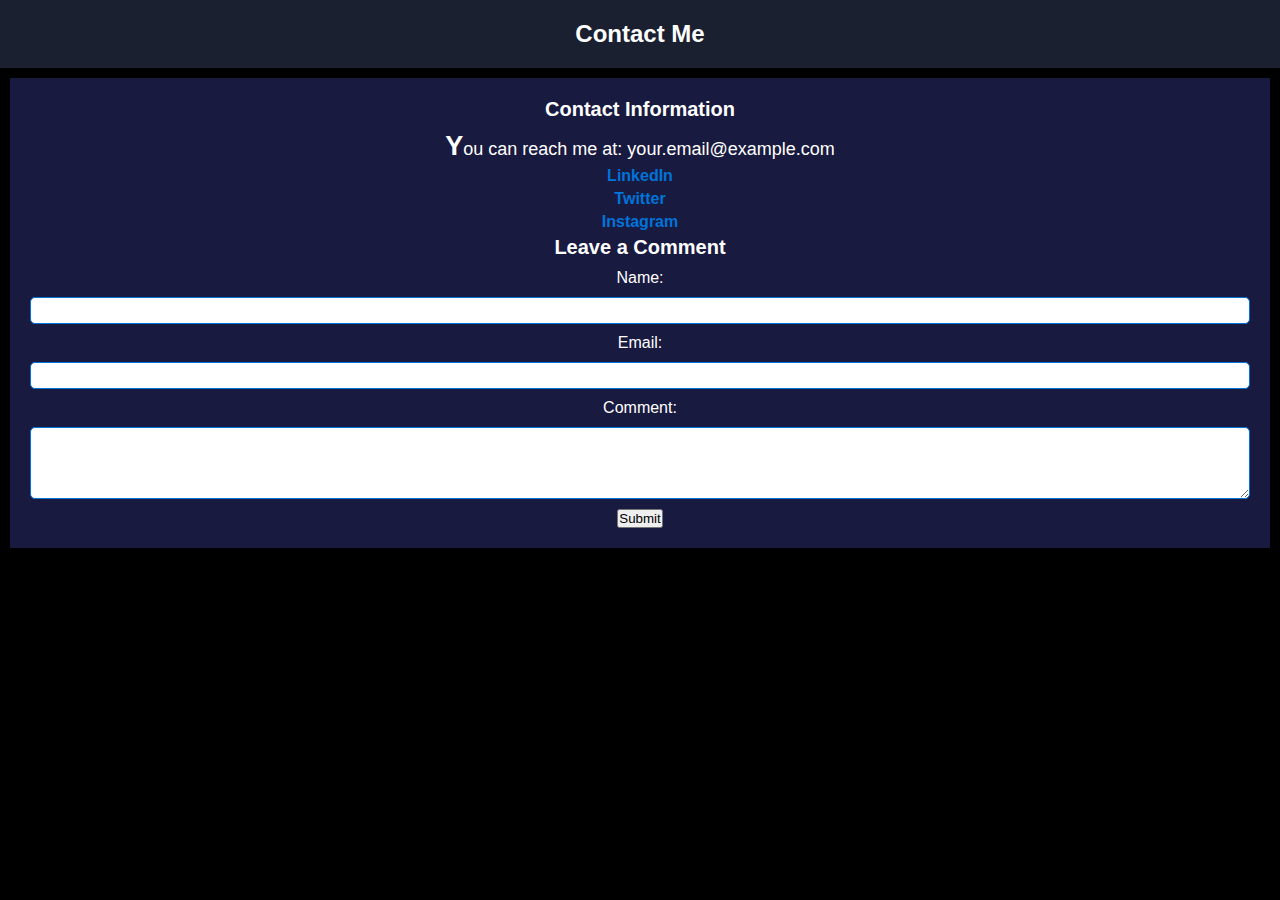
==== contact.html @ dba9a14d "adding other pages." ====
<!DOCTYPE html>
<html lang="en">
  <head>
    <meta charset="UTF-8" />
    <meta name="viewport" content="width=device-width, initial-scale=1.0" />
    <link rel="stylesheet" type="text/css" href="styleme.css" />
    <title>Contact Me</title>
  </head>
  <body>
    <header>
      <h1>Contact Me</h1>
    </header>
    <section class="section">
      <div class="contact-form">
        <h2>Contact Information</h2>
        <p>You can reach me at: your.email@example.com</p>

        <!-- Social Media Links (customize as needed) -->
        <div class="social-links">
          <a href="https://www.linkedin.com/in/yourprofile" target="_blank"
            >LinkedIn</a
          >
          <a href="https://twitter.com/yourhandle" target="_blank">Twitter</a>
          <a href="https://www.instagram.com/yourusername" target="_blank"
            >Instagram</a
          >
        </div>
      </div>

      <div class="comment-section">
        <h2>Leave a Comment</h2>
        <form id="comment-form">
          <div class="input-group">
            <label for="name">Name:</label>
            <input type="text" id="name" name="name" required />
          </div>
          <div class="input-group">
            <label for="email">Email:</label>
            <input type="email" id="email" name="email" required />
          </div>
          <div class="input-group">
            <label for="comment">Comment:</label>
            <textarea id="comment" name="comment" rows="4" required></textarea>
          </div>
          <button type="submit">Submit</button>
        </form>
      </div>
    </section>

    <script src="script.js"></script>
  </body>
</html>
---- styleme.css ----
* {
  margin: 0;
  padding: 0;
  box-sizing: border-box;
}

a {
  text-decoration: none;
  color: #0074D9;
}

a:hover {
  text-decoration: underline;
}

body {
  font-family: Arial, sans-serif;
  background: #000 url('https://i.ibb.co/vmsJtWX/background.gif') center/cover no-repeat;
  color: #fff;
  margin: 0;
}

header {
  background: #1b2031;
  color: #fff;
  padding: 20px 0;
  text-align: center;
  margin: 0;
}

h1 {
  font-size: 24px;
  margin: 0;
}

#content {
  display: flex;
  justify-content: space-around;
  align-items: flex-start;
  padding: 20px;
}

.section {
  background: rgba(36, 37, 90, 0.7);
  padding: 20px;
  text-align: center;
  margin: 10px;
  flex: 1;
  transition: background-color 0.3s;
}

.section:hover {
  background-color: rgba(36, 37, 90, 0.9);
}

@media (max-width: 768px) {
  .section {
    flex: 100%;
  }
}

h2 {
  font-size: 20px;
  margin-bottom: 10px;
}

p {
  font-size: 18px;
}

p::first-letter {
  font-size: 1.5em;
  font-weight: bold;
}

img {
  max-width: 100%;
  height: auto;
  border: 2px solid #333;
  margin: 20px 0;
  box-shadow: 0 0 10px rgba(0, 0, 0, 0.5);
}

.list {
  display: inline-block;
  width: 45%;
  vertical-align: top;
  margin-right: 5%;
  padding: 10px;
}

.list:nth-child(2n) {
  margin-right: 0;
}

.list h3 {
  font-size: 18px;
  margin-top: 10px;
}

ul,
ol {
  list-style: none;
}

li {
  margin: 10px 0;
  color: #0074D9;
}

li:nth-child(even) {
  color: #FF4136;
}

.nested-list {
  padding-left: 60px;
}

.nested-list li {
  margin: 5px 0;
  color: initial;
}

.image-container {
  display: flex;
  justify-content: space-between;
  align-items: center;
}

.image-with-text {
  text-align: center;
  flex: 1;
  max-width: 50%;
}

.image-with-text img {
  max-width: 100%;
  height: auto;
  border: 2px solid #333;
  box-shadow: 0 0 10px rgba(0, 0, 0, 0.5);
  transition: transform 0.3s;
}

.image-with-text img:hover {
  transform: scale(1.1);
}

.navbar {
  display: block;
  position: fixed;
  top: -60px; 
  left: 0;
  width: 100%;
  background: #1b2031;
  color: #fff;
  padding: 10px 0;
  text-align: center;
  z-index: 1;
  transition: top 0.3s;
}


.navbar a {
  margin: 0 15px;
  color: #fff;
  text-decoration: none;
  font-size: 18px;
}

.navbar a:hover {
  text-decoration: underline;
}

#navbar.show {
  top: 0;
}

.neighbor-content {
  display: flex;
  align-items: center;
  justify-content: center; 
  text-align: center; 
}

.neighbor-image {
  max-width: 200px;
  max-height: 200px;
  margin-right: 20px; 
  transition: transform 0.3s; 
}

.neighbor-text-container {
  max-width: 850px; 
}

.neighbor-image:hover {
  transform: scale(1.1); 
}



.nested-list {
  display: block; 
  max-height: 0;
  overflow: hidden;
  transition: max-height 0.5s ease-in-out; 
}


.nested-list li {
  color: white; /* Set the text color of the list items to white */
}
.film-link:hover + .nested-list,
.nested-list:hover {
  max-height: 100px; 
}

/* Updated styles for the sidebar and its contents */
.sidebar {
  position: fixed;
  top: 0;
  left: -300px; /* Wider sidebar for content */
  width: 300px;
  height: 100%;
  background: #1b2031;
  transition: 0.5s;
  overflow-y: auto;
  z-index: 1;
  padding-top: 60px;
  box-shadow: 0 0 10px rgba(0, 0, 0, 0.2);
}

.sidebar.open {
  left: 0;
}

#sidebar-toggle,
#sidebar-close {
  position: fixed;
  top: 20px;
  left: 20px;
  background: #1b2031;
  color: #fff;
  font-size: 24px;
  padding: 10px 15px;
  border: none;
  cursor: pointer;
  z-index: 2;
  border-radius: 50%;
  box-shadow: 0 0 10px rgba(0, 0, 0, 0.2);
  transition: background-color 0.3s, transform 0.3s;
}

#sidebar-toggle:hover,
#sidebar-close:hover {
  background: #0074D9;
  transform: scale(1.1);
}

.nav-links {
  padding: 20px 0;
}

.nav-links li {
  list-style: none;
  margin: 10px 0;
}

.nav-links a {
  text-decoration: none;
  color: #fff;
  font-size: 18px;
  display: block;
  transition: 0.3s;
  padding: 10px 20px; /* Wider clickable area for links */
}

.nav-links a:hover {
  color: #0074D9;
  background: rgba(0, 116, 217, 0.2); /* Highlight on hover */
}

/* Additional styles for the sidebar links for better visibility */
.nav-links li:first-child a {
  margin-top: 20px;
}

.nav-links li:last-child a {
  margin-bottom: 20px;
}

* {
  margin: 0;
  padding: 0;
  box-sizing: border-box;
}

body {
  font-family: Arial, sans-serif;
  background: #000 url('https://i.ibb.co/vmsJtWX/background.gif') center/cover no-repeat;
  color: #fff;
  margin: 0;
}

header {
  background: #1b2031;
  color: #fff;
  padding: 20px 0;
  text-align: center;
  margin: 0;
}

h1 {
  font-size: 24px;
  margin: 0;
}

.section {
  background: rgba(36, 37, 90, 0.7);
  padding: 20px;
  text-align: center;
  margin: 10px;
  flex: 1;
  transition: background-color 0.3s;
}

.section:hover {
  background-color: rgba(36, 37, 90, 0.9);
}

h2 {
  font-size: 20px;
  margin-bottom: 10px;
}

p {
  font-size: 18px;
}

a {
  text-decoration: none;
  color: #0074D9;
}

a:hover {
  text-decoration: underline;
}

input,
textarea {
  display: block;
  margin: 10px 0;
  padding: 5px;
  width: 100%;
  border: 1px solid #0074D9;
  border-radius: 5px;
}


.social-links a {
  display: block;
  margin: 5px 0;
  color: #0074D9;
  text-decoration: none;
  font-weight: bold;
}

.social-links a:hover {
  text-decoration: underline;
}

* {
  margin: 0;
  padding: 0;
  box-sizing: border-box;
}

body {
  font-family: Arial, sans-serif;
  background: #000 url('https://i.ibb.co/vmsJtWX/background.gif') center/cover no-repeat;
  color: #fff;
  margin: 0;
}

header {
  background: #1b2031;
  color: #fff;
  padding: 20px 0;
  text-align: center;
  margin: 0;
}

h1 {
  font-size: 24px;
  margin: 0;
}

.section {
  background: rgba(36, 37, 90, 0.7);
  padding: 20px;
  text-align: center;
  margin: 10px;
  flex: 1;
  transition: background-color 0.3s;
}

.section:hover {
  background-color: rgba(36, 37, 90, 0.9);
}

h2 {
  font-size: 20px;
  margin-bottom: 10px;
}

p {
  font-size: 18px;
}

.image-slider {
  display: flex;
  justify-content: center;
  align-items: center;
  flex-wrap: wrap;
}

.slide {
  max-width: 300px;
  padding: 20px;
  margin: 10px;
  background: rgba(36, 37, 90, 0.7);
  text-align: center;
}

.slide img {
  max-width: 100%;
  height: auto;
  border: 2px solid #333;
  box-shadow: 0 0 10px rgba(0, 0, 0, 0.5);
}

.slide p {
  margin-top: 10px;
}

a {
  text-decoration: none;
  color: #0074D9;
}

a:hover {
  text-decoration: underline;
}

.tabs {
  display: flex;
  justify-content: center;
}

.tablink {
  background: #1b2031;
  color: #fff;
  padding: 10px 20px;
  margin: 10px;
  border: none;
  cursor: pointer;
  font-size: 18px;
  text-transform: uppercase;
  transition: background-color 0.3s;
}

.tablink:hover {
  background-color: #0074D9;
}

.tabcontent {
  display: none;
}

.tabcontent h2 {
  font-size: 24px;
  margin: 0;
}

.tabcontent p {
  margin-top: 10px;
}

.tabcontent.show {
  display: block;
}
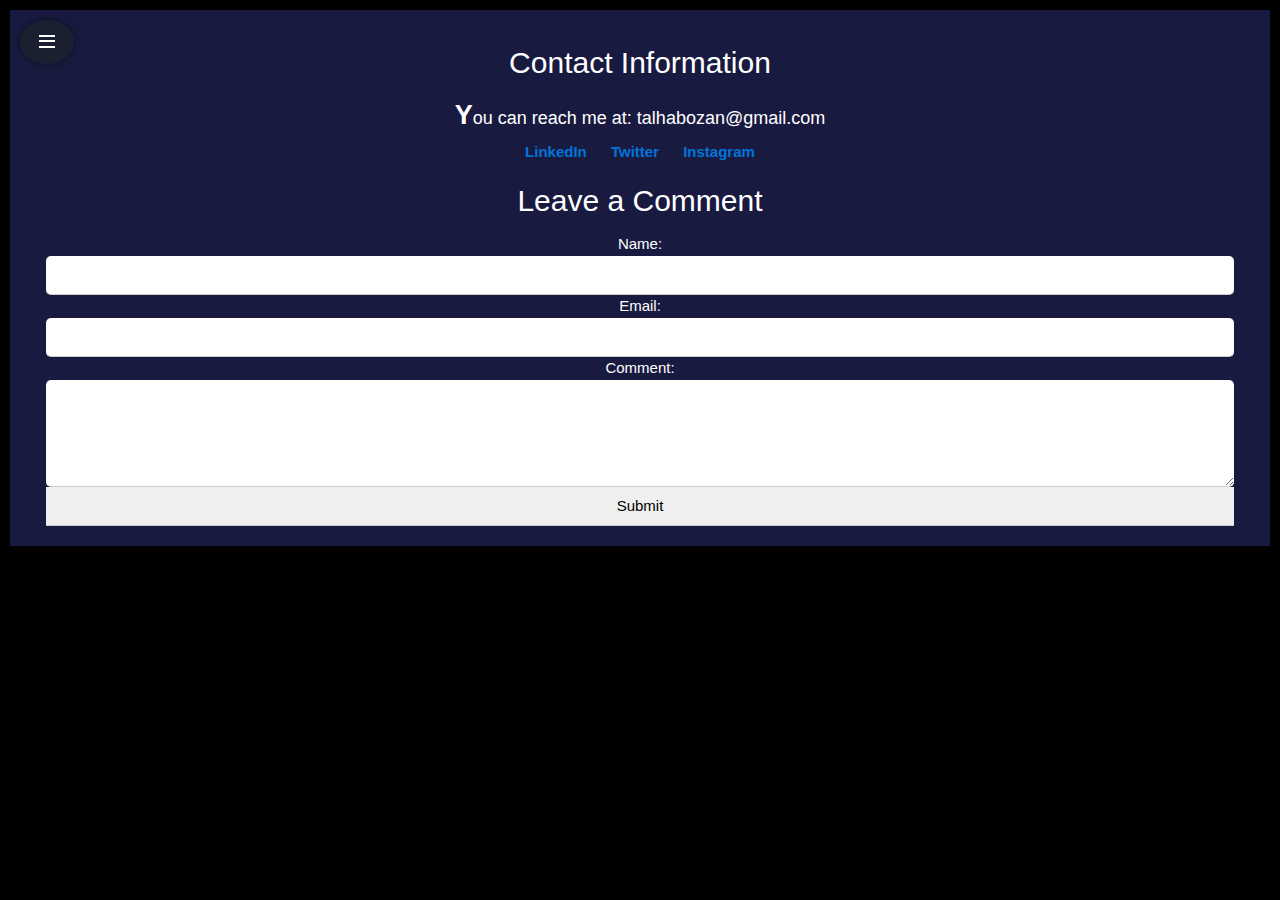
==== commit 8f1cabd4: "Last Commit" ====
--- a/contact.html
+++ b/contact.html
@@ -4,45 +4,109 @@
     <meta charset="UTF-8" />
     <meta name="viewport" content="width=device-width, initial-scale=1.0" />
     <link rel="stylesheet" type="text/css" href="styleme.css" />
+    <link rel="stylesheet" href="https://www.w3schools.com/w3css/4/w3.css" />
+    <link
+      href="https://unpkg.com/boxicons@2.1.4/css/boxicons.min.css"
+      rel="stylesheet"
+    />
+    <link
+      href="https://unpkg.com/boxicons@2.1.4/css/boxicons.min.css"
+      rel="stylesheet"
+    />
     <title>Contact Me</title>
   </head>
   <body>
-    <header>
-      <h1>Contact Me</h1>
-    </header>
+    <button id="sidebar-toggle" class="bx bx-menu"></button>
+
+    <div class="sidebar">
+      <button id="sidebar-close" class="bx bx-x"></button>
+
+      <!-- Header for the sidebar -->
+      <div class="sidebar-header">
+        <h3>About Me</h3>
+      </div>
+
+      <!-- Updated menu with improved text and descriptions -->
+      <ul class="nav-links">
+        <li>
+          <a href="education.html">
+            <i class="bx bxs-graduation"></i>
+            <span class="link_name">My Education</span>
+          </a>
+        </li>
+        <li>
+          <a href="projects.html">
+            <i class="bx bxs-briefcase"></i>
+            <span class="link_name">Project Portfolio</span>
+          </a>
+        </li>
+        <li>
+          <a href="favorites.html">
+            <i class="bx bxs-star"></i>
+            <span class="link_name">Favorites (Movies, Books, Games)</span>
+          </a>
+        </li>
+        <li>
+          <a href="contact.html">
+            <i class="bx bxs-phone"></i>
+            <span class="link_name">Contact Me</span>
+          </a>
+        </li>
+      </ul>
+    </div>
     <section class="section">
       <div class="contact-form">
         <h2>Contact Information</h2>
-        <p>You can reach me at: your.email@example.com</p>
+        <p>You can reach me at: talhabozan@gmail.com</p>
 
         <!-- Social Media Links (customize as needed) -->
         <div class="social-links">
-          <a href="https://www.linkedin.com/in/yourprofile" target="_blank"
+          <a
+            href="https://www.linkedin.com/in/mehmettalhabozan/"
+            target="_blank"
             >LinkedIn</a
           >
-          <a href="https://twitter.com/yourhandle" target="_blank">Twitter</a>
-          <a href="https://www.instagram.com/yourusername" target="_blank"
+          <a href="https://twitter.com/97484791302x" target="_blank">Twitter</a>
+          <a href="https://www.instagram.com/talha.bozann" target="_blank"
             >Instagram</a
           >
         </div>
       </div>
 
-      <div class="comment-section">
+      <div class="w3-container">
         <h2>Leave a Comment</h2>
         <form id="comment-form">
           <div class="input-group">
             <label for="name">Name:</label>
-            <input type="text" id="name" name="name" required />
+            <input
+              class="w3-input"
+              type="text"
+              id="name"
+              name="name"
+              required
+            />
           </div>
           <div class="input-group">
             <label for="email">Email:</label>
-            <input type="email" id="email" name="email" required />
+            <input
+              class="w3-input"
+              type="email"
+              id="email"
+              name="email"
+              required
+            />
           </div>
           <div class="input-group">
             <label for="comment">Comment:</label>
-            <textarea id="comment" name="comment" rows="4" required></textarea>
+            <textarea
+              class="w3-input"
+              id="comment"
+              name="comment"
+              rows="4"
+              required
+            ></textarea>
           </div>
-          <button type="submit">Submit</button>
+          <button class="w3-input" type="submit">Submit</button>
         </form>
       </div>
     </section>
--- a/styleme.css
+++ b/styleme.css
@@ -488,4 +488,98 @@
 
 .tabcontent.show {
   display: block;
+}
+
+/* Reset some default styles */
+* {
+  margin: 0;
+  padding: 0;
+  box-sizing: border-box;
+}
+
+/* Basic styling for links */
+a {
+  text-decoration: none;
+  color: #0074D9;
+}
+
+a:hover {
+  text-decoration: underline;
+}
+
+/* Body styles */
+body {
+  font-family: Arial, sans-serif;
+  background: #000 url('https://i.ibb.co/vmsJtWX/background.gif') center/cover no-repeat;
+  color: #fff;
+  margin: 0;
+}
+
+/* Header styles */
+header {
+  background: #1b2031;
+  color: #fff;
+  padding: 20px 0;
+  text-align: center;
+  margin: 0;
+}
+
+h1 {
+  font-size: 24px;
+  margin: 0;
+}
+
+/* Section styles */
+.section {
+  background: rgba(36, 37, 90, 0.7);
+  padding: 20px;
+  text-align: center;
+  margin: 10px;
+  flex: 1;
+  transition: background-color 0.3s;
+}
+
+.section:hover {
+  background-color: rgba(36, 37, 90, 0.9);
+}
+
+h2 {
+  font-size: 20px;
+  margin-bottom: 10px;
+}
+
+p {
+  font-size: 18px;
+}
+
+/* Form input and textarea styles */
+input,
+textarea {
+  display: block;
+  margin: 10px 0;
+  padding: 10px;
+  width: 100%;
+  border: 1px solid #0074D9;
+  border-radius: 5px;
+}
+
+/* Social links styles */
+.social-links a {
+  display: inline-block;
+  margin: 5px 10px;
+  color: #0074D9;
+  text-decoration: none;
+  font-weight: bold;
+}
+
+.social-links a:hover {
+  text-decoration: underline;
+}
+
+div.comment-section{
+  display: flex;
+  flex-direction: column;
+  align-items: center;
+  justify-content: center;
+  margin: 20px 0;
 }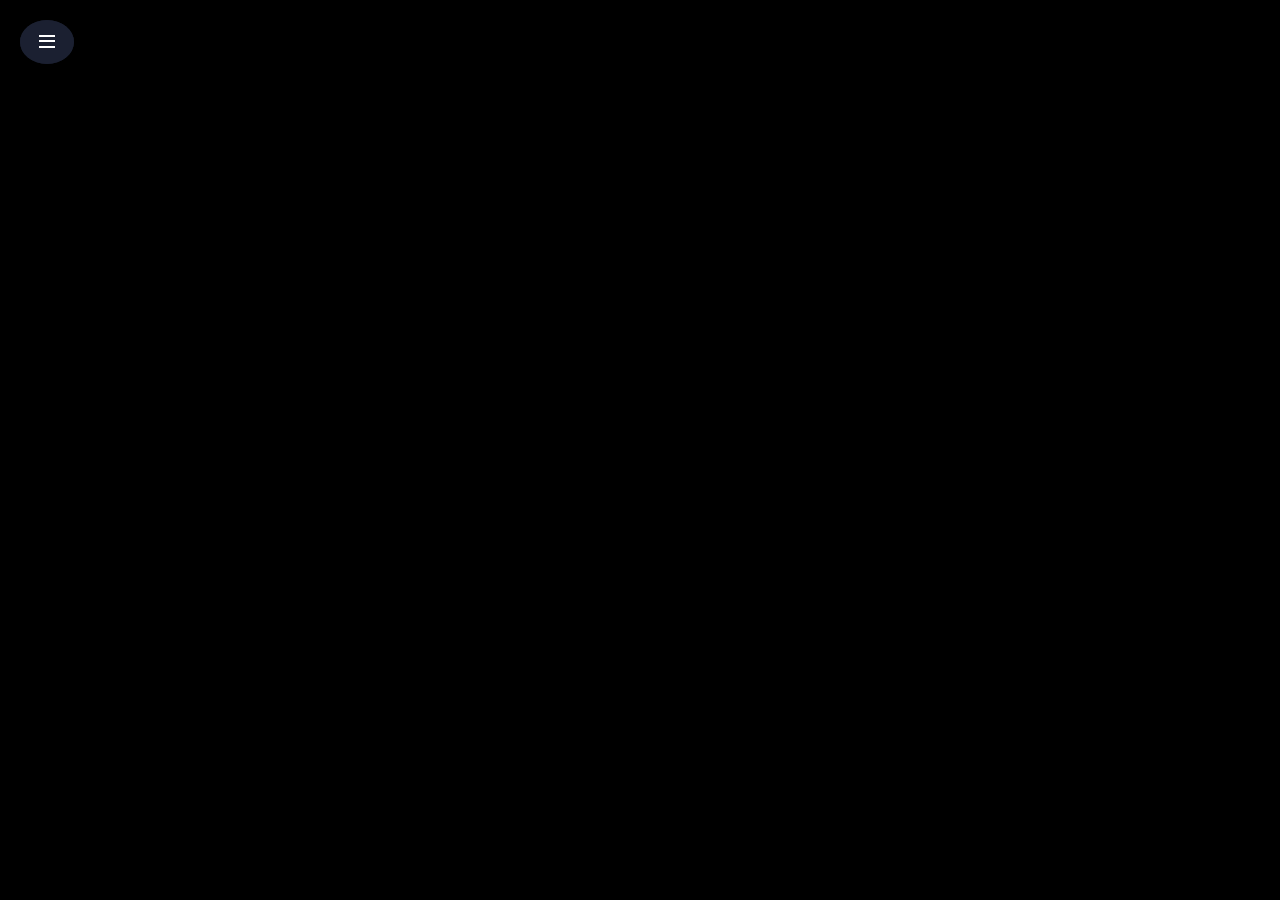
==== commit 5cb1273d: "Update contact.html" ====
--- a/contact.html
+++ b/contact.html
@@ -18,48 +18,18 @@
   <body>
     <button id="sidebar-toggle" class="bx bx-menu"></button>
 
+
     <div class="sidebar">
       <button id="sidebar-close" class="bx bx-x"></button>
 
-      <!-- Header for the sidebar -->
-      <div class="sidebar-header">
-        <h3>About Me</h3>
-      </div>
+      
 
-      <!-- Updated menu with improved text and descriptions -->
-      <ul class="nav-links">
-        <li>
-          <a href="education.html">
-            <i class="bx bxs-graduation"></i>
-            <span class="link_name">My Education</span>
-          </a>
-        </li>
-        <li>
-          <a href="projects.html">
-            <i class="bx bxs-briefcase"></i>
-            <span class="link_name">Project Portfolio</span>
-          </a>
-        </li>
-        <li>
-          <a href="favorites.html">
-            <i class="bx bxs-star"></i>
-            <span class="link_name">Favorites (Movies, Books, Games)</span>
-          </a>
-        </li>
-        <li>
-          <a href="contact.html">
-            <i class="bx bxs-phone"></i>
-            <span class="link_name">Contact Me</span>
-          </a>
-        </li>
-      </ul>
-    </div>
+
     <section class="section">
       <div class="contact-form">
         <h2>Contact Information</h2>
         <p>You can reach me at: talhabozan@gmail.com</p>
 
-        <!-- Social Media Links (customize as needed) -->
         <div class="social-links">
           <a
             href="https://www.linkedin.com/in/mehmettalhabozan/"
